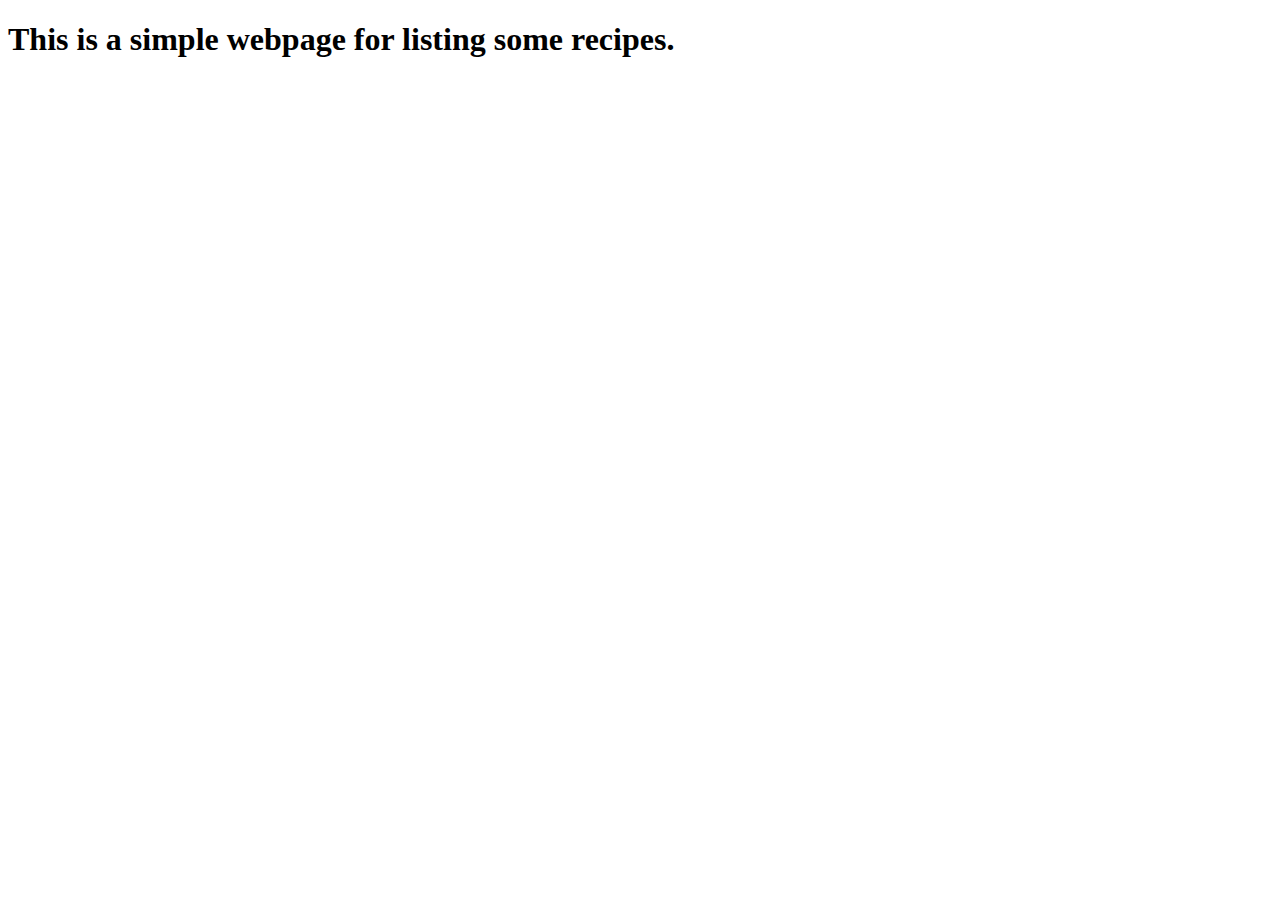
==== index.html @ bb787428 "Add basic index.html, images folder, and .html files to link" ====
<!DOCTYPE html>
<html lang="en">
<head>
    <meta charset="UTF-8">
    <meta http-equiv="X-UA-Compatible" content="IE=edge">
    <meta name="viewport" content="width=device-width, initial-scale=1.0">
    <title>Odin Recipes</title>
</head>
<body>
    <h1>This is a simple webpage for listing some recipes.</h1>
</body>
</html>
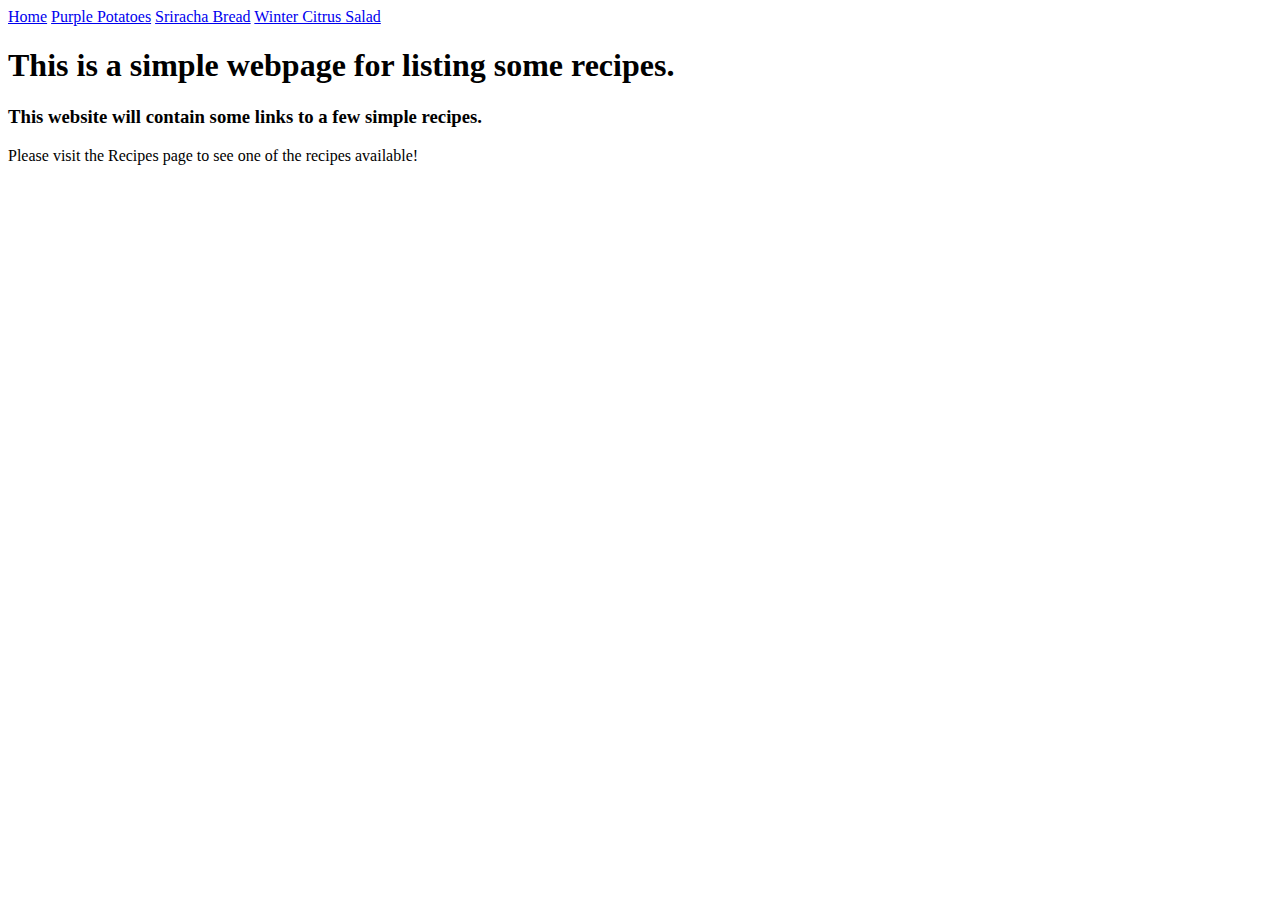
==== commit 990ba2fd: "." ====
--- a/index.html
+++ b/index.html
@@ -7,6 +7,14 @@
     <title>Odin Recipes</title>
 </head>
 <body>
+    <div class="topnav">
+        <a class="active" href="/index.html">Home</a>
+        <a href="./purple-potatoes.html">Purple Potatoes</a>
+        <a href="./sriracha-bread.html">Sriracha Bread</a>
+        <a href="./winter-citrus-salad.html">Winter Citrus Salad</a>
+      </div>
     <h1>This is a simple webpage for listing some recipes.</h1>
+    <h3>This website will contain some links to a few simple recipes.</h3>
+    <p>Please visit the Recipes page to see one of the recipes available!</p>
 </body>
 </html>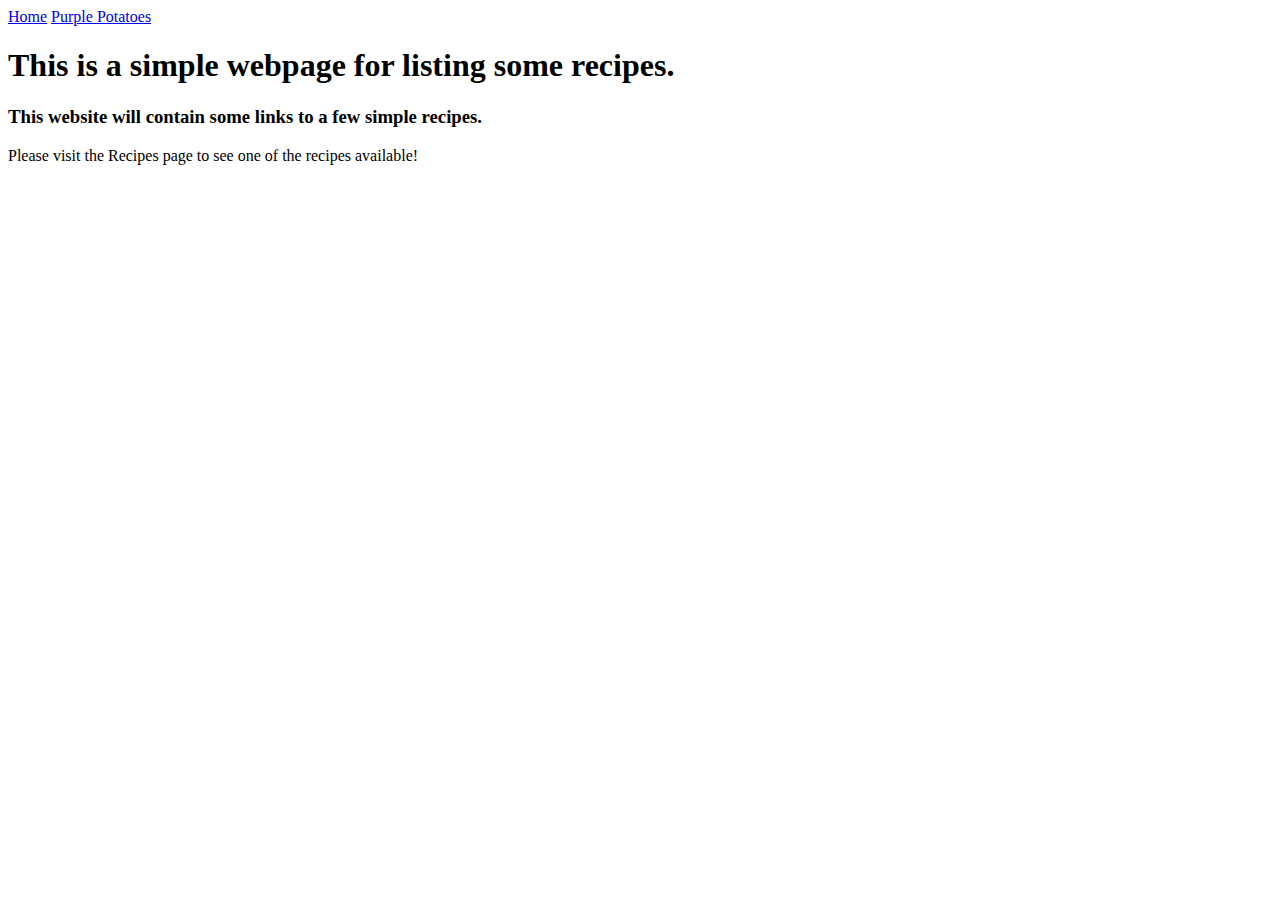
==== commit cfe91afe: "Addes recipes.html and initialized boilerplate html" ====
--- a/index.html
+++ b/index.html
@@ -9,9 +9,7 @@
 <body>
     <div class="topnav">
         <a class="active" href="/index.html">Home</a>
-        <a href="./purple-potatoes.html">Purple Potatoes</a>
-        <a href="./sriracha-bread.html">Sriracha Bread</a>
-        <a href="./winter-citrus-salad.html">Winter Citrus Salad</a>
+        <a href="./recipes.html">Purple Potatoes</a>
       </div>
     <h1>This is a simple webpage for listing some recipes.</h1>
     <h3>This website will contain some links to a few simple recipes.</h3>
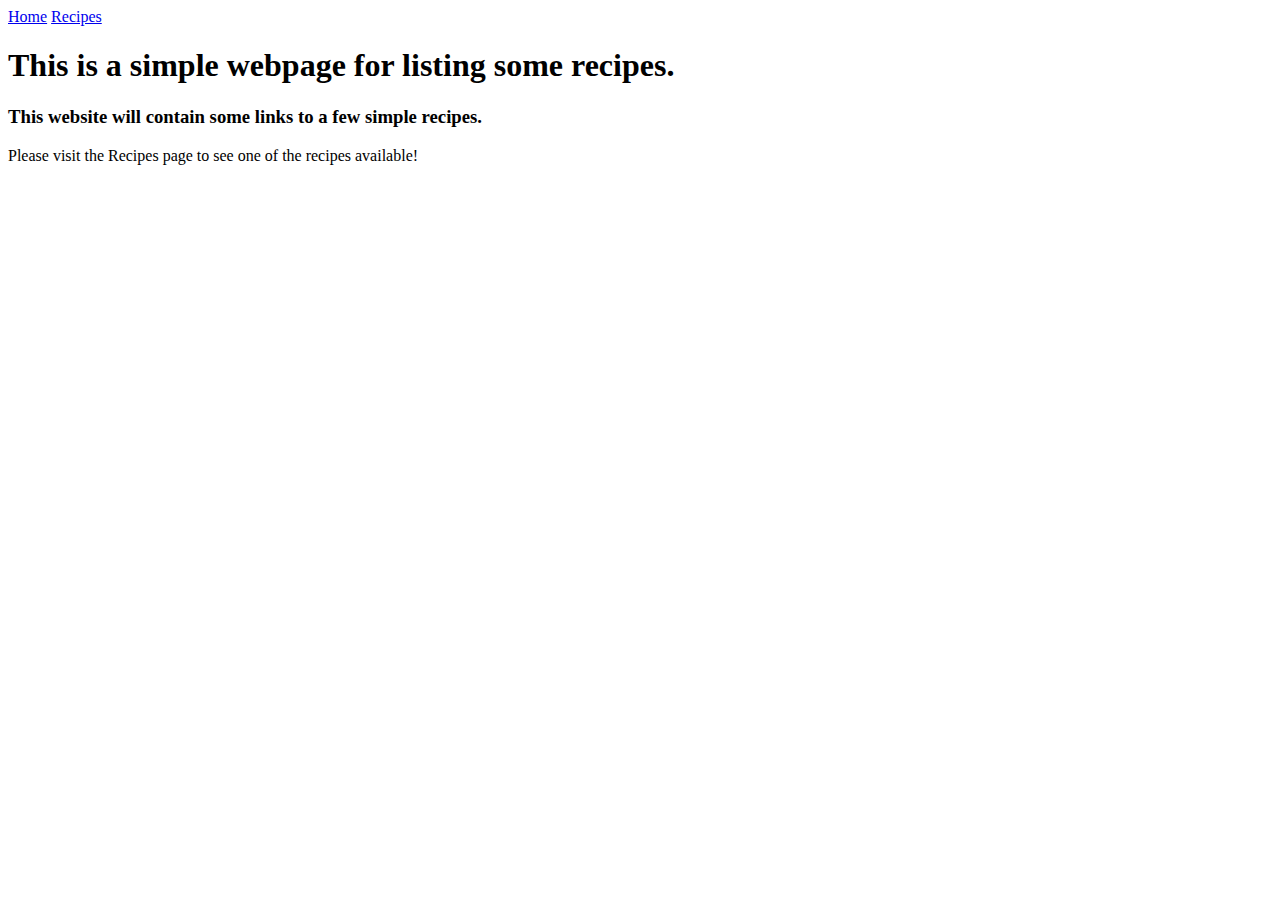
==== commit 7ca65bf6: "Added top nav for recipes and links for recipe pages" ====
--- a/index.html
+++ b/index.html
@@ -8,8 +8,8 @@
 </head>
 <body>
     <div class="topnav">
-        <a class="active" href="/index.html">Home</a>
-        <a href="./recipes.html">Purple Potatoes</a>
+        <a class="active" href="./index.html">Home</a>
+        <a href="./recipes.html">Recipes</a>
       </div>
     <h1>This is a simple webpage for listing some recipes.</h1>
     <h3>This website will contain some links to a few simple recipes.</h3>
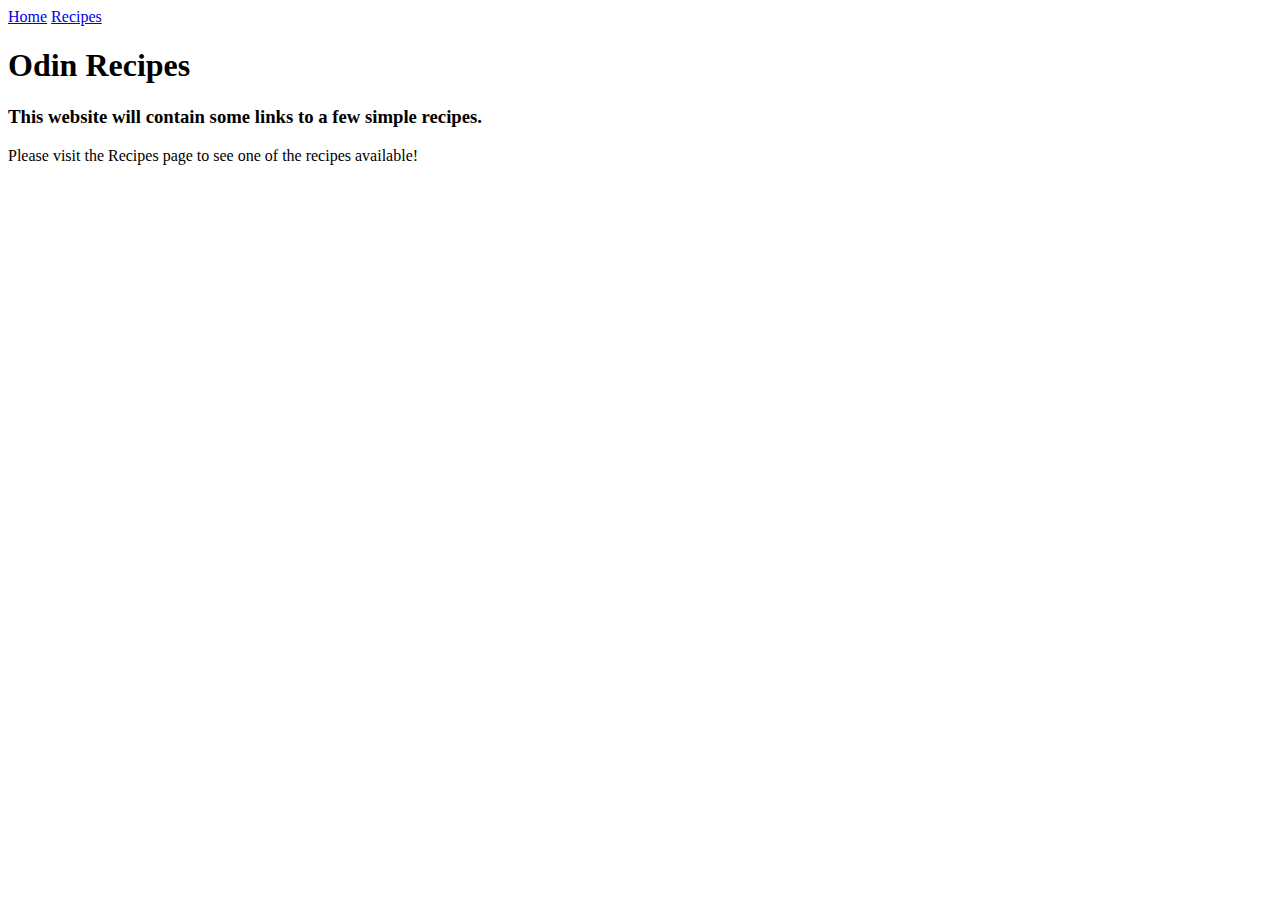
==== commit 73615f79: "Add recipes folder and fix links on recipe pages" ====
--- a/index.html
+++ b/index.html
@@ -11,7 +11,7 @@
         <a class="active" href="./index.html">Home</a>
         <a href="./recipes.html">Recipes</a>
       </div>
-    <h1>This is a simple webpage for listing some recipes.</h1>
+    <h1>Odin Recipes</h1>
     <h3>This website will contain some links to a few simple recipes.</h3>
     <p>Please visit the Recipes page to see one of the recipes available!</p>
 </body>
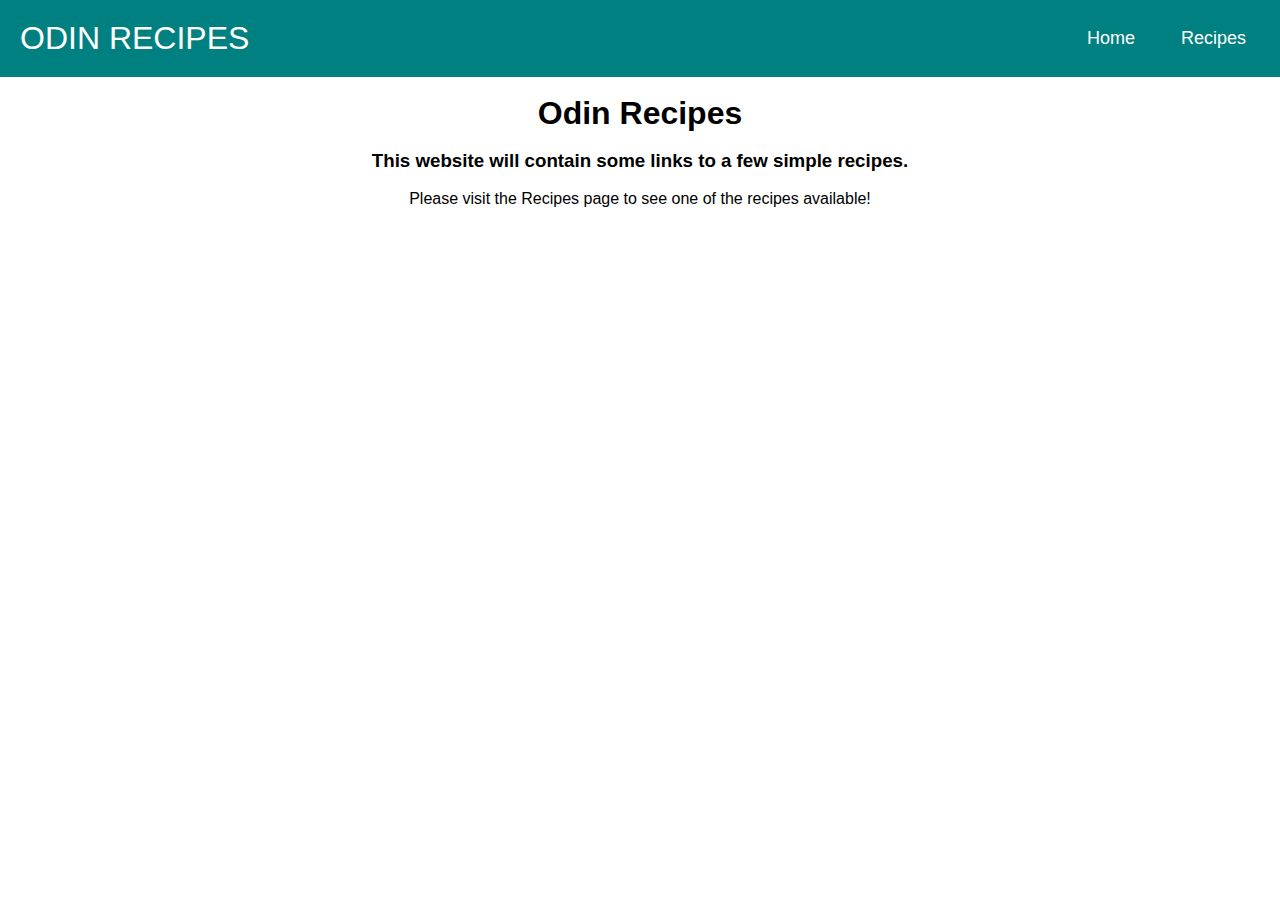
==== commit e7783b78: "Add new navbar and style sheet for website" ====
--- a/index.html
+++ b/index.html
@@ -5,14 +5,27 @@
     <meta http-equiv="X-UA-Compatible" content="IE=edge">
     <meta name="viewport" content="width=device-width, initial-scale=1.0">
     <title>Odin Recipes</title>
+    <link rel="stylesheet" href="style.css">
 </head>
 <body>
-    <div class="topnav">
-        <a class="active" href="./index.html">Home</a>
-        <a href="./recipes.html">Recipes</a>
-      </div>
+    <nav class="navbar">
+        <!-- LOGO -->
+        <div class="logo">ODIN RECIPES</div>
+        <!-- NAVIGATION MENU -->
+        <ul class="nav-links">
+          <!-- NAVIGATION MENUS -->
+          <div class="menu">
+            <li><a href="./index.html">Home</a></li>
+            <li><a href="./recipes.html">Recipes</a></li>
+          </div>
+        </ul>
+    </nav>
+      <br>
     <h1>Odin Recipes</h1>
+    <br>
     <h3>This website will contain some links to a few simple recipes.</h3>
+    <br>
     <p>Please visit the Recipes page to see one of the recipes available!</p>
+    <br>
 </body>
 </html>--- a/style.css
+++ b/style.css
@@ -0,0 +1,97 @@
+/* UTILITIES */
+* {
+    margin: 0;
+    padding: 0;
+    box-sizing: border-box;
+   }
+   body {
+    font-family: Arial, Helvetica, sans-serif;
+   }
+
+   h1, h2, h3, h4, h5, h6 {
+       text-align: center;
+   }
+
+   ul, ol {
+       text-align: center;
+   }
+
+   p {
+       text-align: center;
+       overflow-wrap: normal;
+   }
+
+   .image-align {
+    display: block;
+    margin-left: auto;
+    margin-right: auto;
+    width: 50%;
+  }
+
+  img {
+    border-radius: 50%;
+  }
+
+   a {
+    text-decoration: none;
+   }
+   li {
+    list-style: none;
+   }
+
+   /* NAVBAR STYLING STARTS */
+.navbar {
+    display: flex;
+    align-items: center;
+    justify-content: space-between;
+    padding: 20px;
+    background-color: teal;
+    color: #fff;
+   }
+   .nav-links a {
+    color: #fff;
+   }
+   /* LOGO */
+   .logo {
+    font-size: 32px;
+   }
+   /* NAVBAR MENU */
+   .menu {
+    display: flex;
+    gap: 1em;
+    font-size: 18px;
+   }
+   .menu li:hover {
+    background-color: #4c9e9e;
+    border-radius: 5px;
+    transition: 0.3s ease;
+   }
+   .menu li {
+    padding: 5px 14px;
+   }
+   /* DROPDOWN MENU */
+   .services {
+    position: relative; 
+   }
+   .dropdown {
+    background-color: rgb(1, 139, 139);
+    padding: 1em 0;
+    position: absolute; /*WITH RESPECT TO PARENT*/
+    display: none;
+    border-radius: 8px;
+    top: 35px;
+   }
+   .dropdown li + li {
+    margin-top: 10px;
+   }
+   .dropdown li {
+    padding: 0.5em 1em;
+    width: 8em;
+    text-align: center;
+   }
+   .dropdown li:hover {
+    background-color: #4c9e9e;
+   }
+   .services:hover .dropdown {
+    display: block;
+   }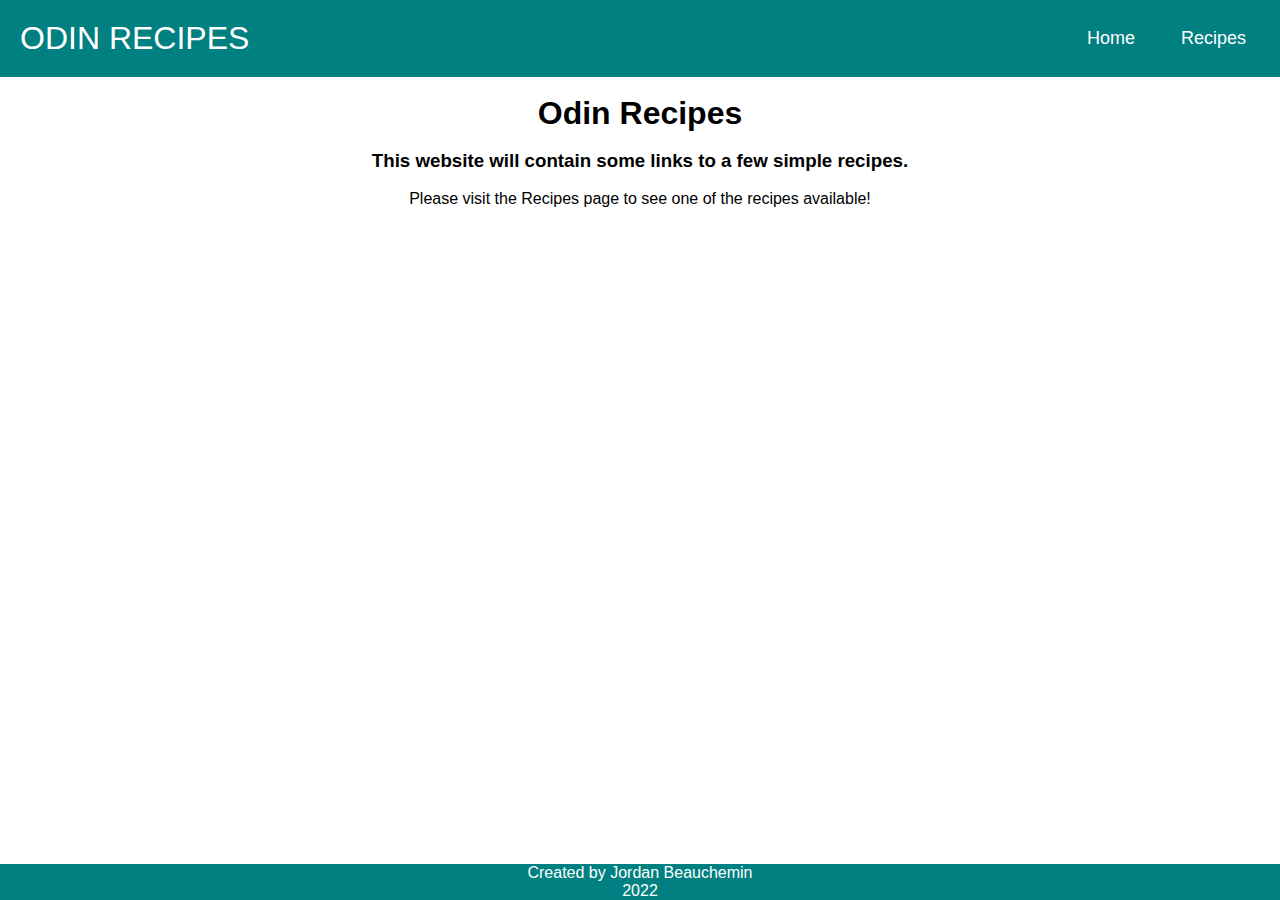
==== commit 0add2372: "." ====
--- a/index.html
+++ b/index.html
@@ -27,5 +27,9 @@
     <br>
     <p>Please visit the Recipes page to see one of the recipes available!</p>
     <br>
+    <div class="footer">
+      <p>Created by Jordan Beauchemin</p>
+      <p>2022</p>
+    </div>
 </body>
 </html>--- a/style.css
+++ b/style.css
@@ -94,4 +94,16 @@
    }
    .services:hover .dropdown {
     display: block;
-   }+   }
+
+   /* Footer Styles */
+
+   .footer {
+    position: fixed;
+    left: 0;
+    bottom: 0;
+    width: 100%;
+    background-color: teal;
+    color: white;
+    text-align: center;
+  }